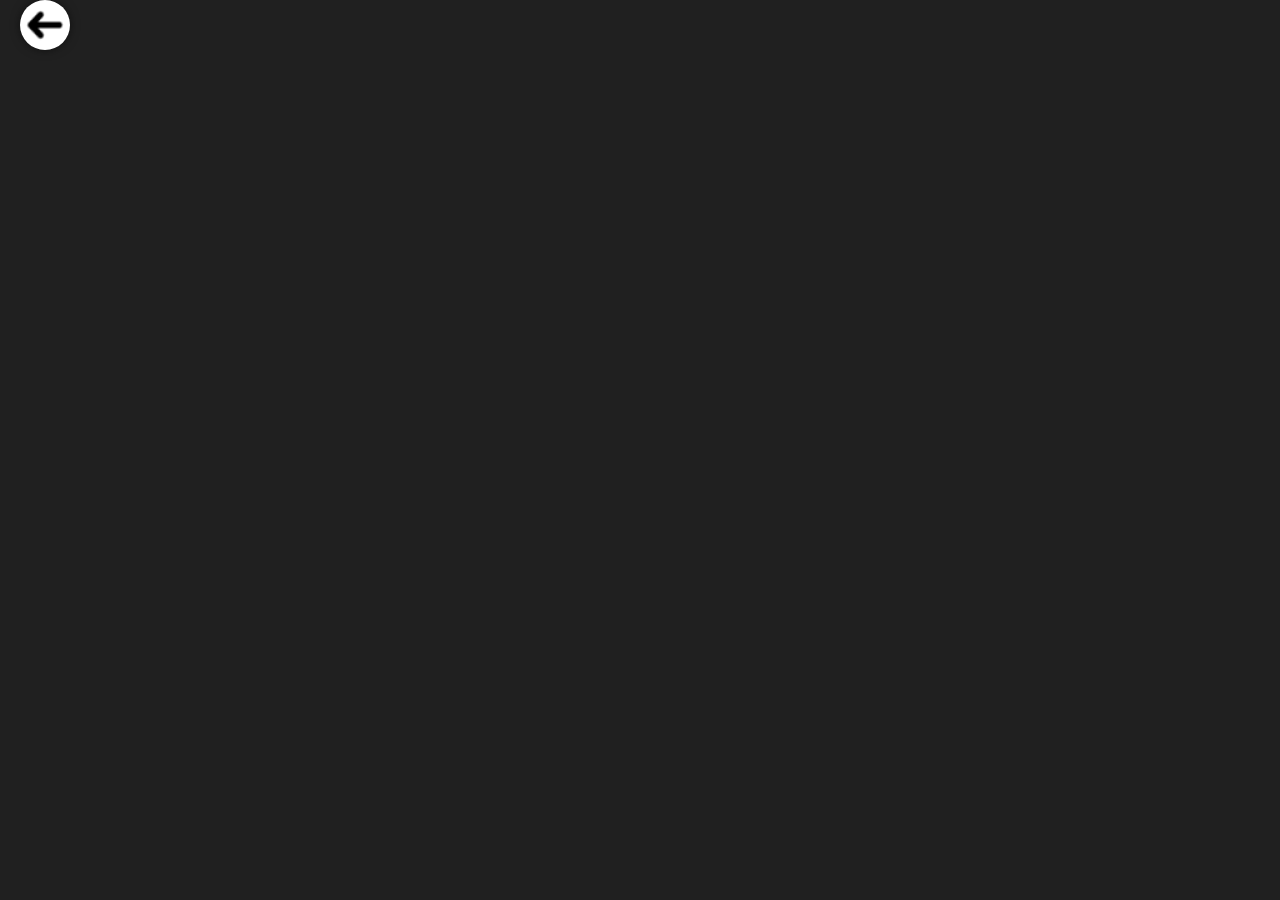
==== cubo.html @ 8ec1fe49 "fixed" ====
<!DOCTYPE html>
<html lang="en">
<head>
    <title>Cubo</title>
    <meta charset="UTF-8">

    <link rel="stylesheet" href="src/css/reset.css">
    <link rel="stylesheet" href="src/css/style.css">

</head>
<body>

    
    <div>
        <a href="index.html">
            <img class="seta voltar"src="src/images/seta.png" alt="Seta_Voltar">
        </a>
    </div>
</body>
</html>
---- src/css/style.css ----
body{
    background-color: #202020;
    background-repeat: no-repeat;
    background-size: cover;
    font-family: 'Roboto', sans-serif;
    font-size: 16px;
    color: #000;
}

.container {
    width: 500px;
    margin: auto;
}

.centralizado {
    text-align: center;
}

.seta{
    
    margin-left: 20px;
    width: 50px;
    height: 50px;
    background-color: #fff;
    border-radius: 100%;
    box-shadow: 0 0 10px 0 rgba(0,0,0,0.5);
    transition: background-color 0.2s ease-in-out;
}

.seta:hover{
    background-color: #c7c7c7;
}
.voltar{
    
    transform: rotateY(180deg);
}

.atividades{
    padding: 25px;
    padding-left: 25%;
    padding-right: 25%;
    text-align: center;
    
}

.elemento{
    margin: 50px;
    padding: 20px;
    border-radius: 40px;
    background-color: #fff;
    box-shadow: 0 0 10px 0 rgba(0,0,0,0.5);
    transition: background-color 0.2s ease-in-out;
}

.elemento:hover{
    background-color: #c7c7c7;
}

.selection{

    padding: 10px;
    background-color: #fff;
    border-radius: 25px;
    box-shadow: 0 0 10px 0 rgba(0,0,0,0.5);
    transition: background-color 0.2s ease-in-out;
}

a{
    text-decoration: none;
    color: #000;
}
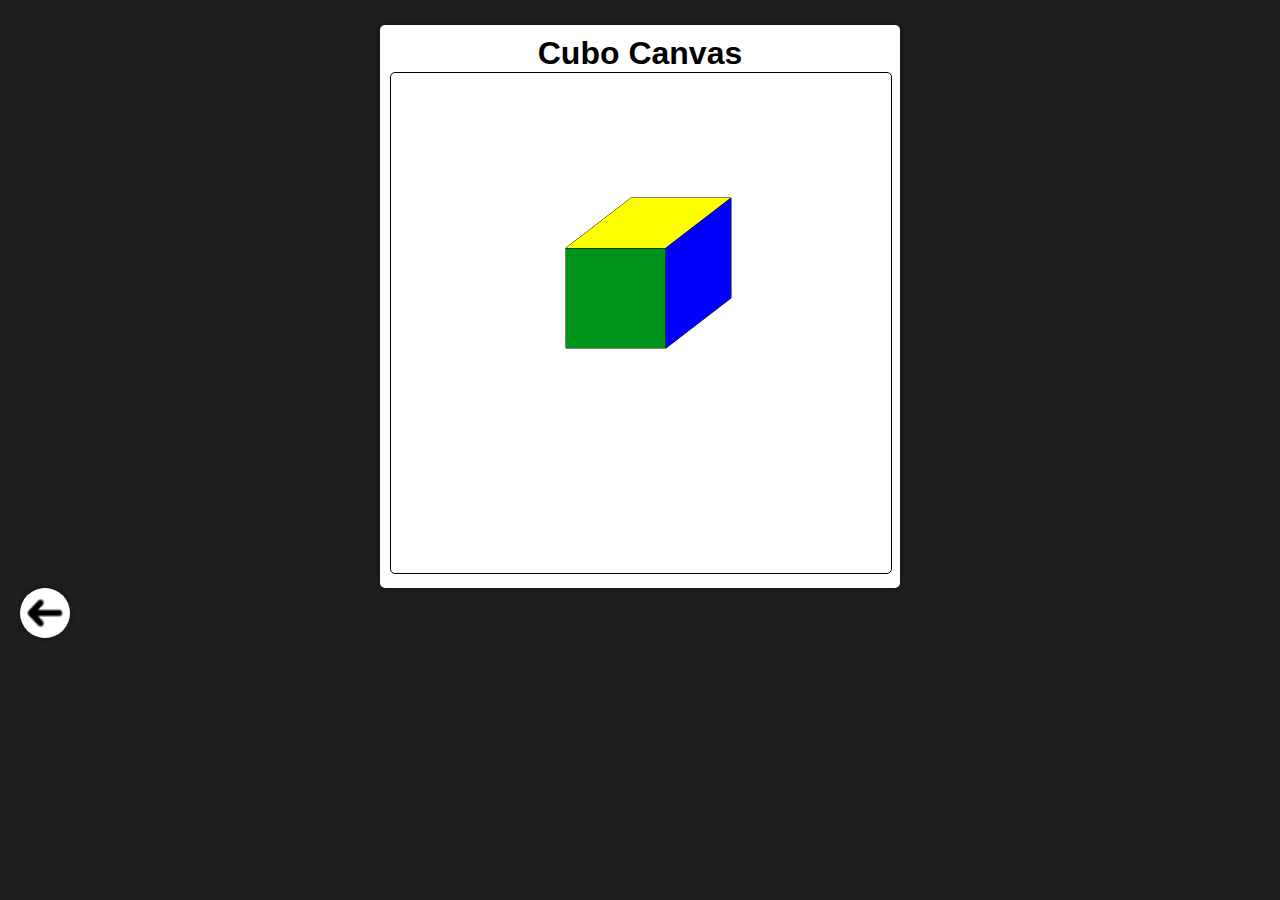
==== commit fda4f96d: "cubo" ====
--- a/cubo.html
+++ b/cubo.html
@@ -10,7 +10,53 @@
 </head>
 <body>
 
-    
+    <div class="container selection">
+        <h1 class="centralizado">Cubo Canvas</h1>
+        <canvas id="area" style="border: 1px solid black; border-radius: 5px;" width="500" height="500"></canvas>
+    </div>
+
+    <script>
+        //Base para a criação do desenho
+        function draw() {
+            const canvas = document.getElementById("area");
+            const ctx = canvas.getContext("2d");
+            //Codigo do desenho
+            ctx.lineWidth = 1;
+            ctx.fillStyle = "#00931b";
+            ctx.beginPath();
+            ctx.moveTo(175, 275);
+            ctx.lineTo(175, 175);
+            ctx.lineTo(275, 175);
+            ctx.lineTo(275, 275);
+            ctx.lineTo(175, 275);
+            ctx.stroke();
+            ctx.fill();
+
+            ctx.fillStyle = "yellow";
+            ctx.beginPath();
+            ctx.moveTo(175, 175);
+            ctx.lineTo(250-10, 125);
+            ctx.lineTo(350-10, 125);
+            ctx.lineTo(275, 175);
+            ctx.lineTo(175, 175);
+            ctx.stroke();
+            ctx.fill();
+
+            ctx.fillStyle = "blue";
+            ctx.beginPath();
+            ctx.moveTo(275, 175);
+            ctx.lineTo(350-10, 125);
+            ctx.lineTo(350-10, 225);
+            ctx.lineTo(275, 275);
+            ctx.lineTo(275, 175);
+            ctx.stroke();
+            ctx.fill();
+
+
+        }
+        window.addEventListener("load", draw);
+    </script>
+
     <div>
         <a href="index.html">
             <img class="seta voltar"src="src/images/seta.png" alt="Seta_Voltar">
--- a/src/css/style.css
+++ b/src/css/style.css
@@ -58,9 +58,10 @@
 
 .selection{
 
+    margin-top: 25px;
     padding: 10px;
     background-color: #fff;
-    border-radius: 25px;
+    border-radius: 5px;
     box-shadow: 0 0 10px 0 rgba(0,0,0,0.5);
     transition: background-color 0.2s ease-in-out;
 }
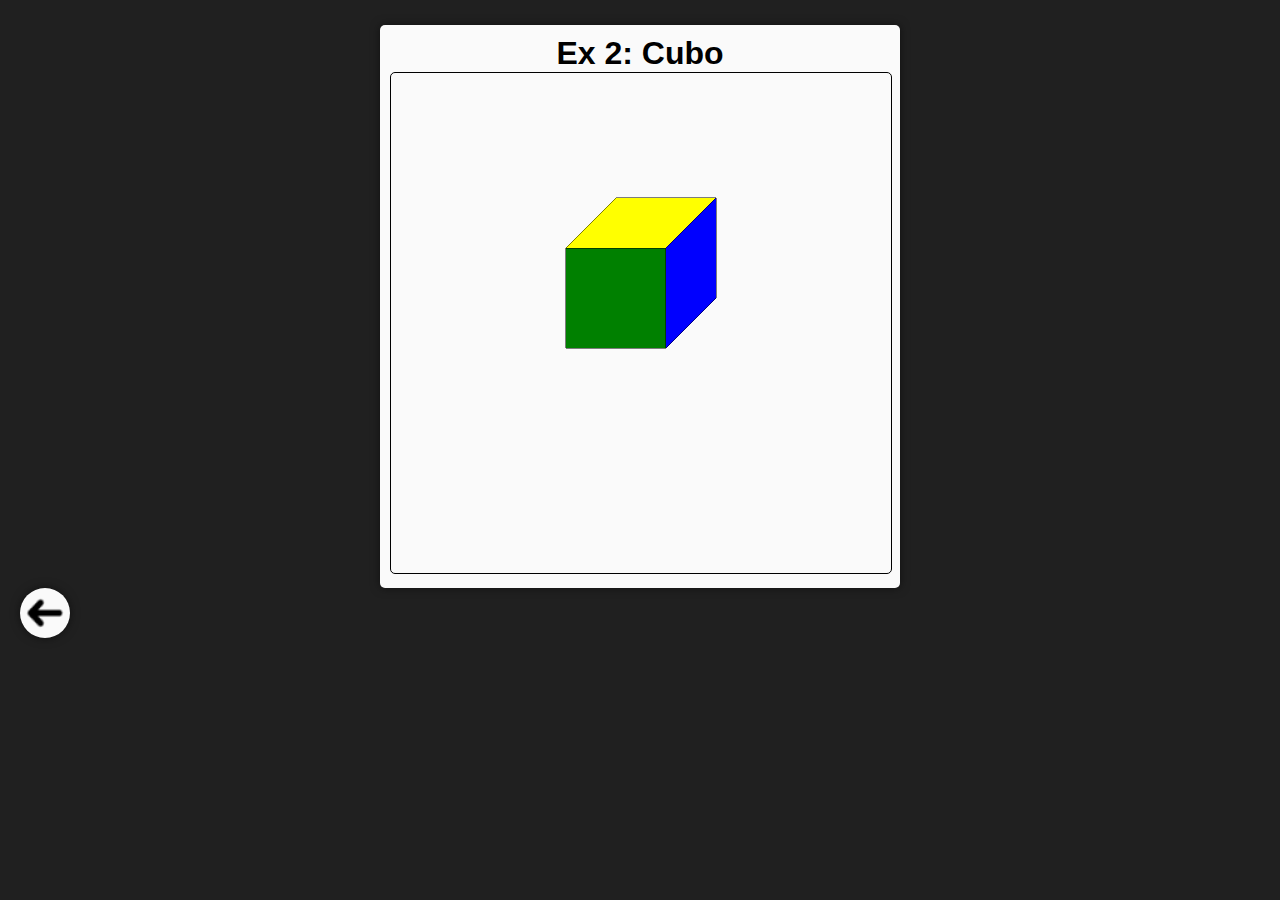
==== commit af56d62a: "bipbop ET" ====
--- a/cubo.html
+++ b/cubo.html
@@ -11,50 +11,12 @@
 <body>
 
     <div class="container selection">
-        <h1 class="centralizado">Cubo Canvas</h1>
+        <h1 class="centralizado">Ex 2: Cubo</h1>
         <canvas id="area" style="border: 1px solid black; border-radius: 5px;" width="500" height="500"></canvas>
     </div>
 
-    <script>
-        //Base para a criação do desenho
-        function draw() {
-            const canvas = document.getElementById("area");
-            const ctx = canvas.getContext("2d");
-            //Codigo do desenho
-            ctx.lineWidth = 1;
-            ctx.fillStyle = "#00931b";
-            ctx.beginPath();
-            ctx.moveTo(175, 275);
-            ctx.lineTo(175, 175);
-            ctx.lineTo(275, 175);
-            ctx.lineTo(275, 275);
-            ctx.lineTo(175, 275);
-            ctx.stroke();
-            ctx.fill();
+    <script src="src/js/cubo.js">
 
-            ctx.fillStyle = "yellow";
-            ctx.beginPath();
-            ctx.moveTo(175, 175);
-            ctx.lineTo(250-10, 125);
-            ctx.lineTo(350-10, 125);
-            ctx.lineTo(275, 175);
-            ctx.lineTo(175, 175);
-            ctx.stroke();
-            ctx.fill();
-
-            ctx.fillStyle = "blue";
-            ctx.beginPath();
-            ctx.moveTo(275, 175);
-            ctx.lineTo(350-10, 125);
-            ctx.lineTo(350-10, 225);
-            ctx.lineTo(275, 275);
-            ctx.lineTo(275, 175);
-            ctx.stroke();
-            ctx.fill();
-
-
-        }
-        window.addEventListener("load", draw);
     </script>
 
     <div>
--- a/src/css/style.css
+++ b/src/css/style.css
@@ -5,6 +5,22 @@
     font-family: 'Roboto', sans-serif;
     font-size: 16px;
     color: #000;
+}
+
+.header{
+    background-color: #171717;
+    padding: 30px;
+    padding-top: 40px;
+    box-shadow: 0 0 10px 0 rgba(0,0,0,0.5);
+}
+
+.titulo{
+    font-size: 40px;
+    font-weight: 700;
+    text-align: center;
+    margin-bottom: 20px;
+    color: #fafafa;
+
 }
 
 .container {
@@ -21,10 +37,11 @@
     margin-left: 20px;
     width: 50px;
     height: 50px;
-    background-color: #fff;
+    background-color: #fafafa;
     border-radius: 100%;
     box-shadow: 0 0 10px 0 rgba(0,0,0,0.5);
     transition: background-color 0.2s ease-in-out;
+    margin-bottom: 20px;
 }
 
 .seta:hover{
@@ -47,7 +64,7 @@
     margin: 50px;
     padding: 20px;
     border-radius: 40px;
-    background-color: #fff;
+    background-color: #fafafa;
     box-shadow: 0 0 10px 0 rgba(0,0,0,0.5);
     transition: background-color 0.2s ease-in-out;
 }
@@ -57,15 +74,35 @@
 }
 
 .selection{
-
     margin-top: 25px;
     padding: 10px;
-    background-color: #fff;
+    background-color: #fafafa;
     border-radius: 5px;
     box-shadow: 0 0 10px 0 rgba(0,0,0,0.5);
     transition: background-color 0.2s ease-in-out;
 }
 
+.container.selection.tela{
+
+    width: 800px
+
+}
+
+.padding{
+    padding: 20px;
+}
+
+.imgRef{
+    background-color: #fafafa;
+    margin-left: 300px;
+    margin-right: 300px;
+    margin-top: 30px;
+    margin-bottom: 10px;
+    border-radius: 15px;
+    
+}
+
+
 a{
     text-decoration: none;
     color: #000;
